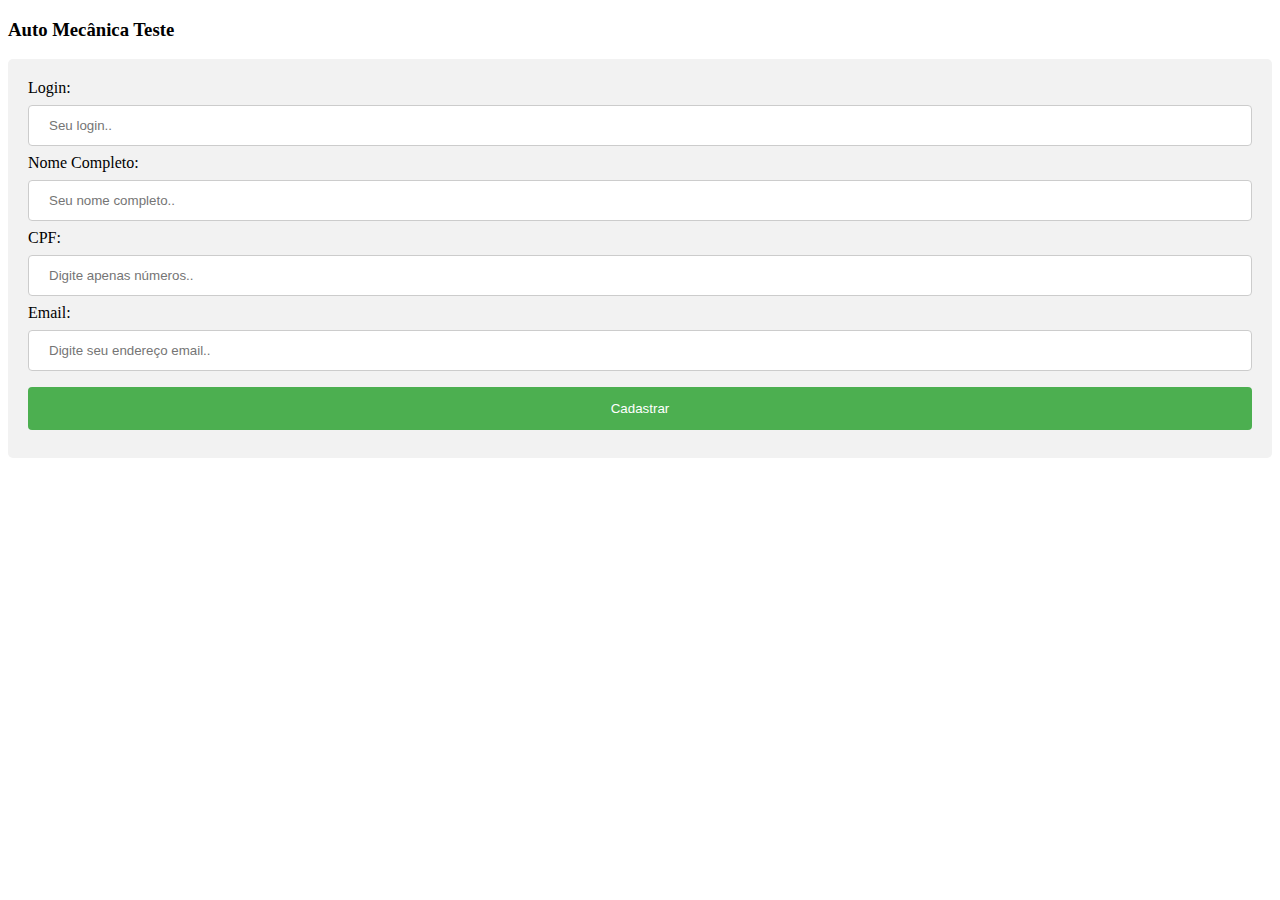
==== Cadastro/Cadastro.html @ ffe8ae61 "Pagina inicial de Cadastro" ====
<!DOCTYPE html>
<html lang="pt-br">

<head>
  <meta charset="UTF-8">
  <title>Site</title>
  <link rel="stylesheet" href="style.css">
</head>

<body>

  <h3>Auto Mecânica Teste</h3>

  <div>
    <form action="/action_page.php">
      <label for="ULogin">Login:</label>
      <input type="text" id="ULogin" name="userlogin" placeholder="Seu login..">

      <label for="Nome">Nome Completo:</label>
      <input type="text" id="Nome" name="nomecompleto" placeholder="Seu nome completo..">

      <label for="cpf">CPF:</label>
      <input type="text" id="cpf" name="cpf" placeholder="Digite apenas números..">

      <label for="email">Email:</label>
      <input type="text" id="email" name="email" placeholder="Digite seu endereço email..">
      
    
      <input type="submit" value="Cadastrar">
    </form>
  </div>
</body>

</html>
---- Cadastro/style.css ----
input[type=text], select {
    width: 100%;
    padding: 12px 20px;
    margin: 8px 0;
    display: inline-block;
    border: 1px solid #ccc;
    border-radius: 4px;
    box-sizing: border-box;
  }
  
  input[type=submit] {
    width: 100%;
    background-color: #4CAF50;
    color: white;
    padding: 14px 20px;
    margin: 8px 0;
    border: none;
    border-radius: 4px;
    cursor: pointer;
  }
  
  input[type=submit]:hover {
    background-color: #45a049;
  }
  
  div {
    border-radius: 5px;
    background-color: #f2f2f2;
    padding: 20px;
  }
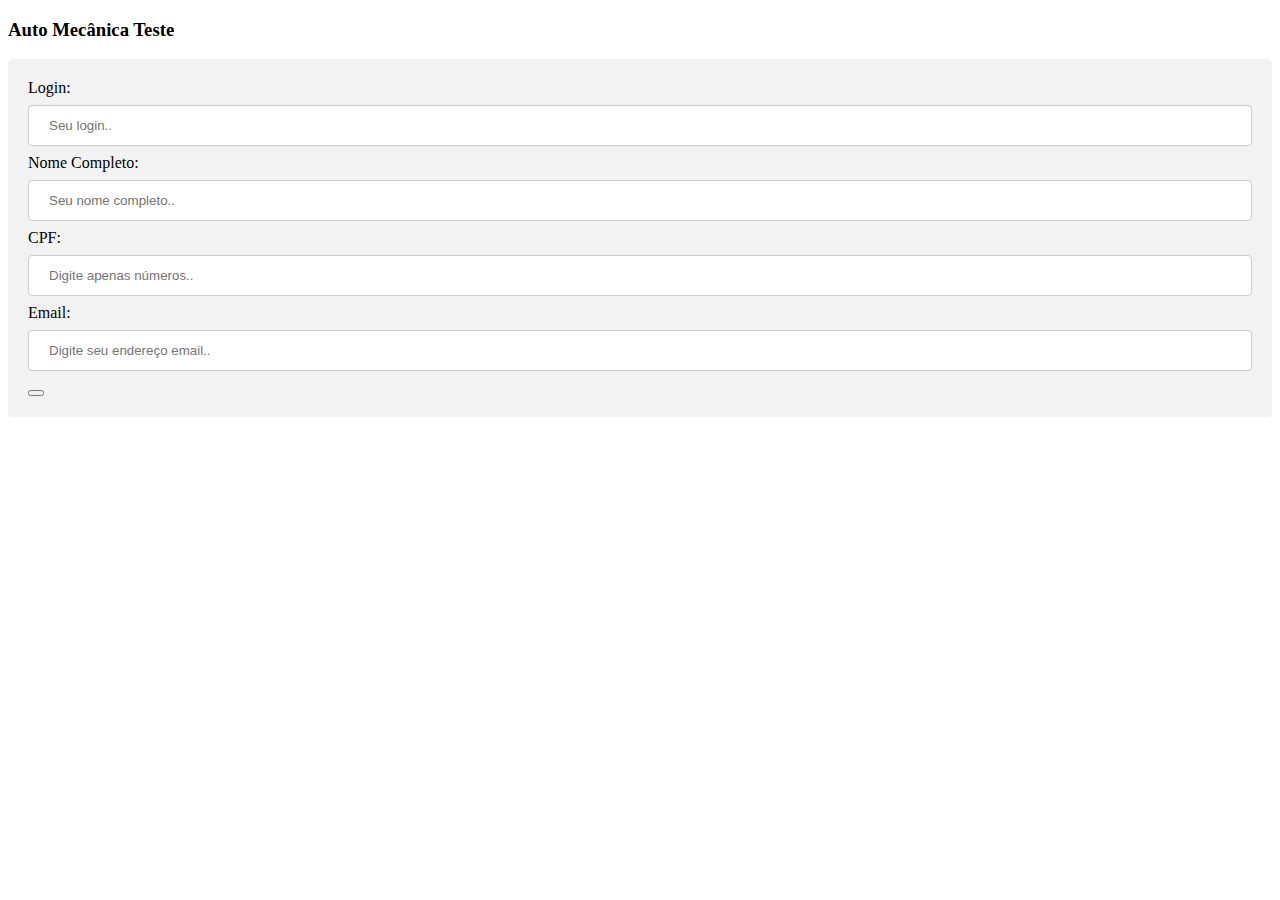
==== commit 8ca04aba: "Mudanças no botão do formulário" ====
--- a/Cadastro/Cadastro.html
+++ b/Cadastro/Cadastro.html
@@ -12,7 +12,7 @@
   <h3>Auto Mecânica Teste</h3>
 
   <div>
-    <form action="/action_page.php">
+    <form method="post" action="index.php">
       <label for="ULogin">Login:</label>
       <input type="text" id="ULogin" name="userlogin" placeholder="Seu login..">
 
@@ -26,7 +26,7 @@
       <input type="text" id="email" name="email" placeholder="Digite seu endereço email..">
       
     
-      <input type="submit" value="Cadastrar">
+      <button type="submit" value="Cadastrar">
     </form>
   </div>
 </body>
